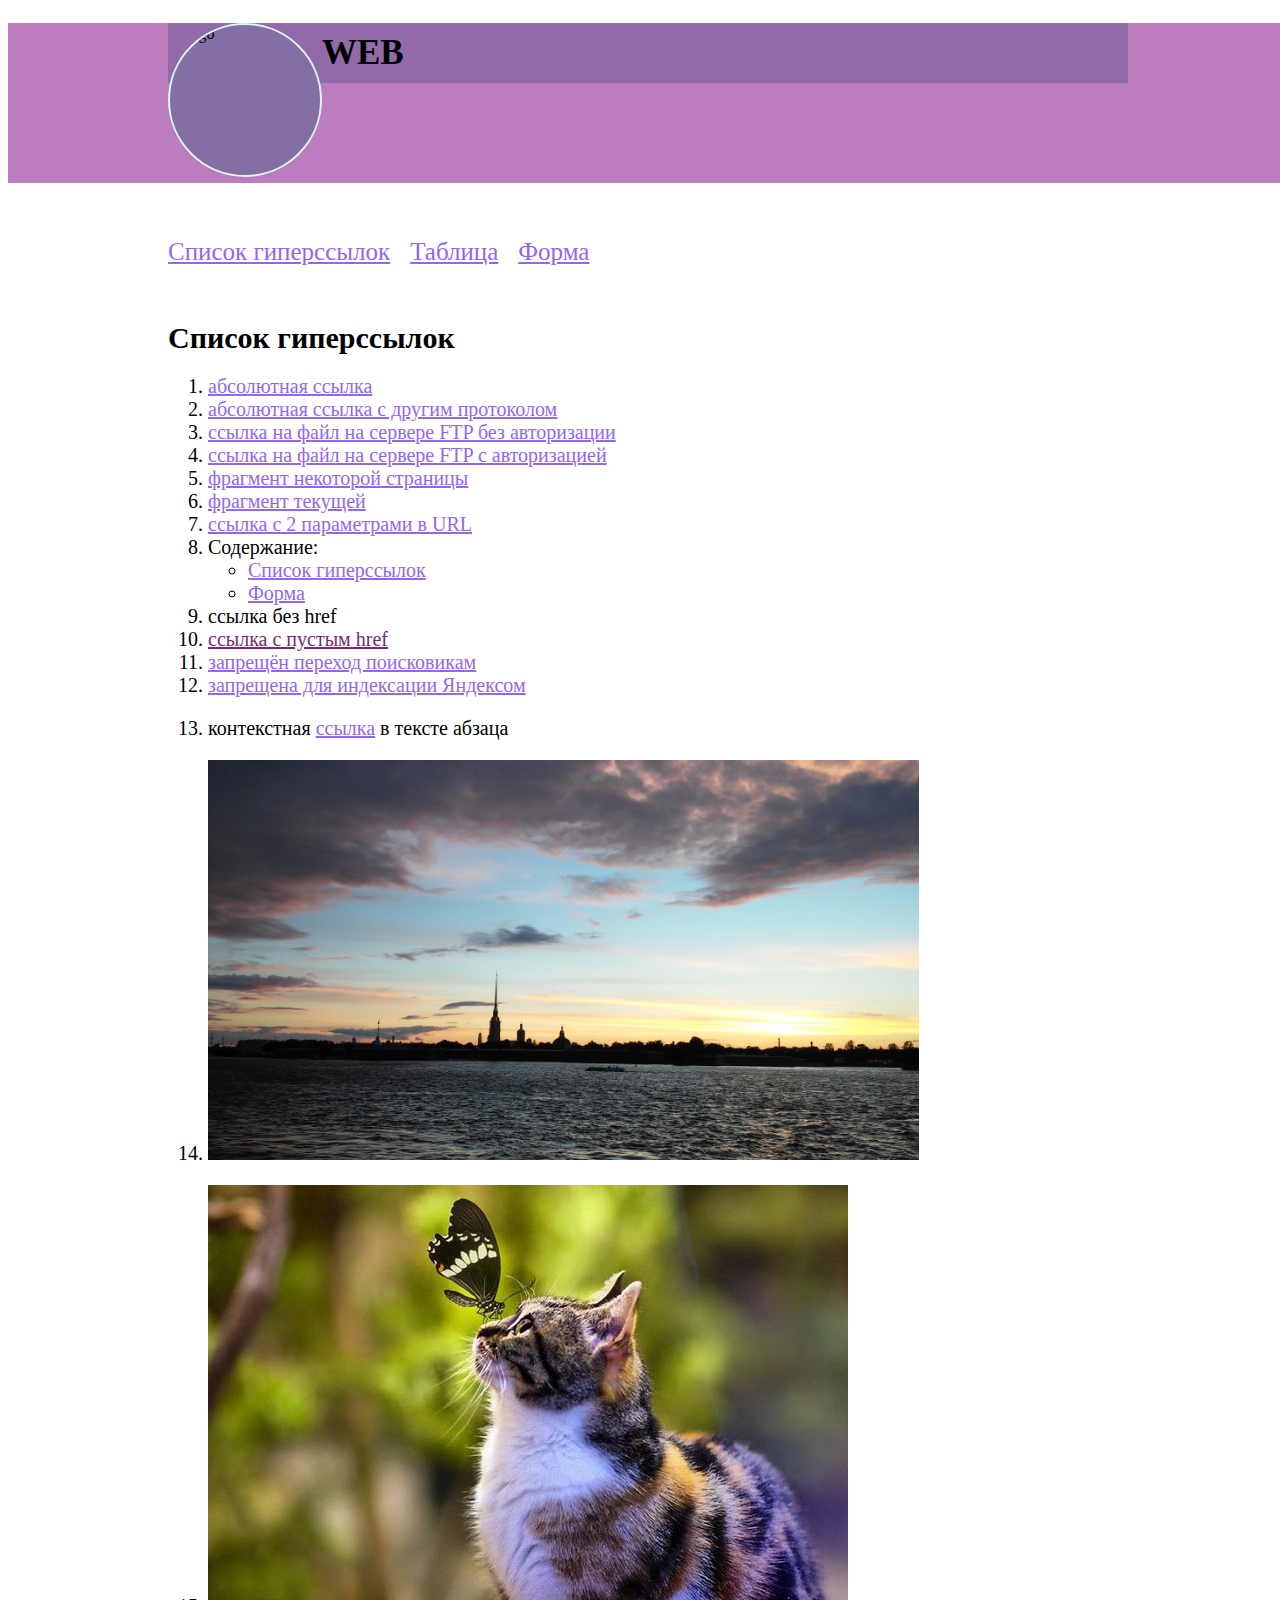
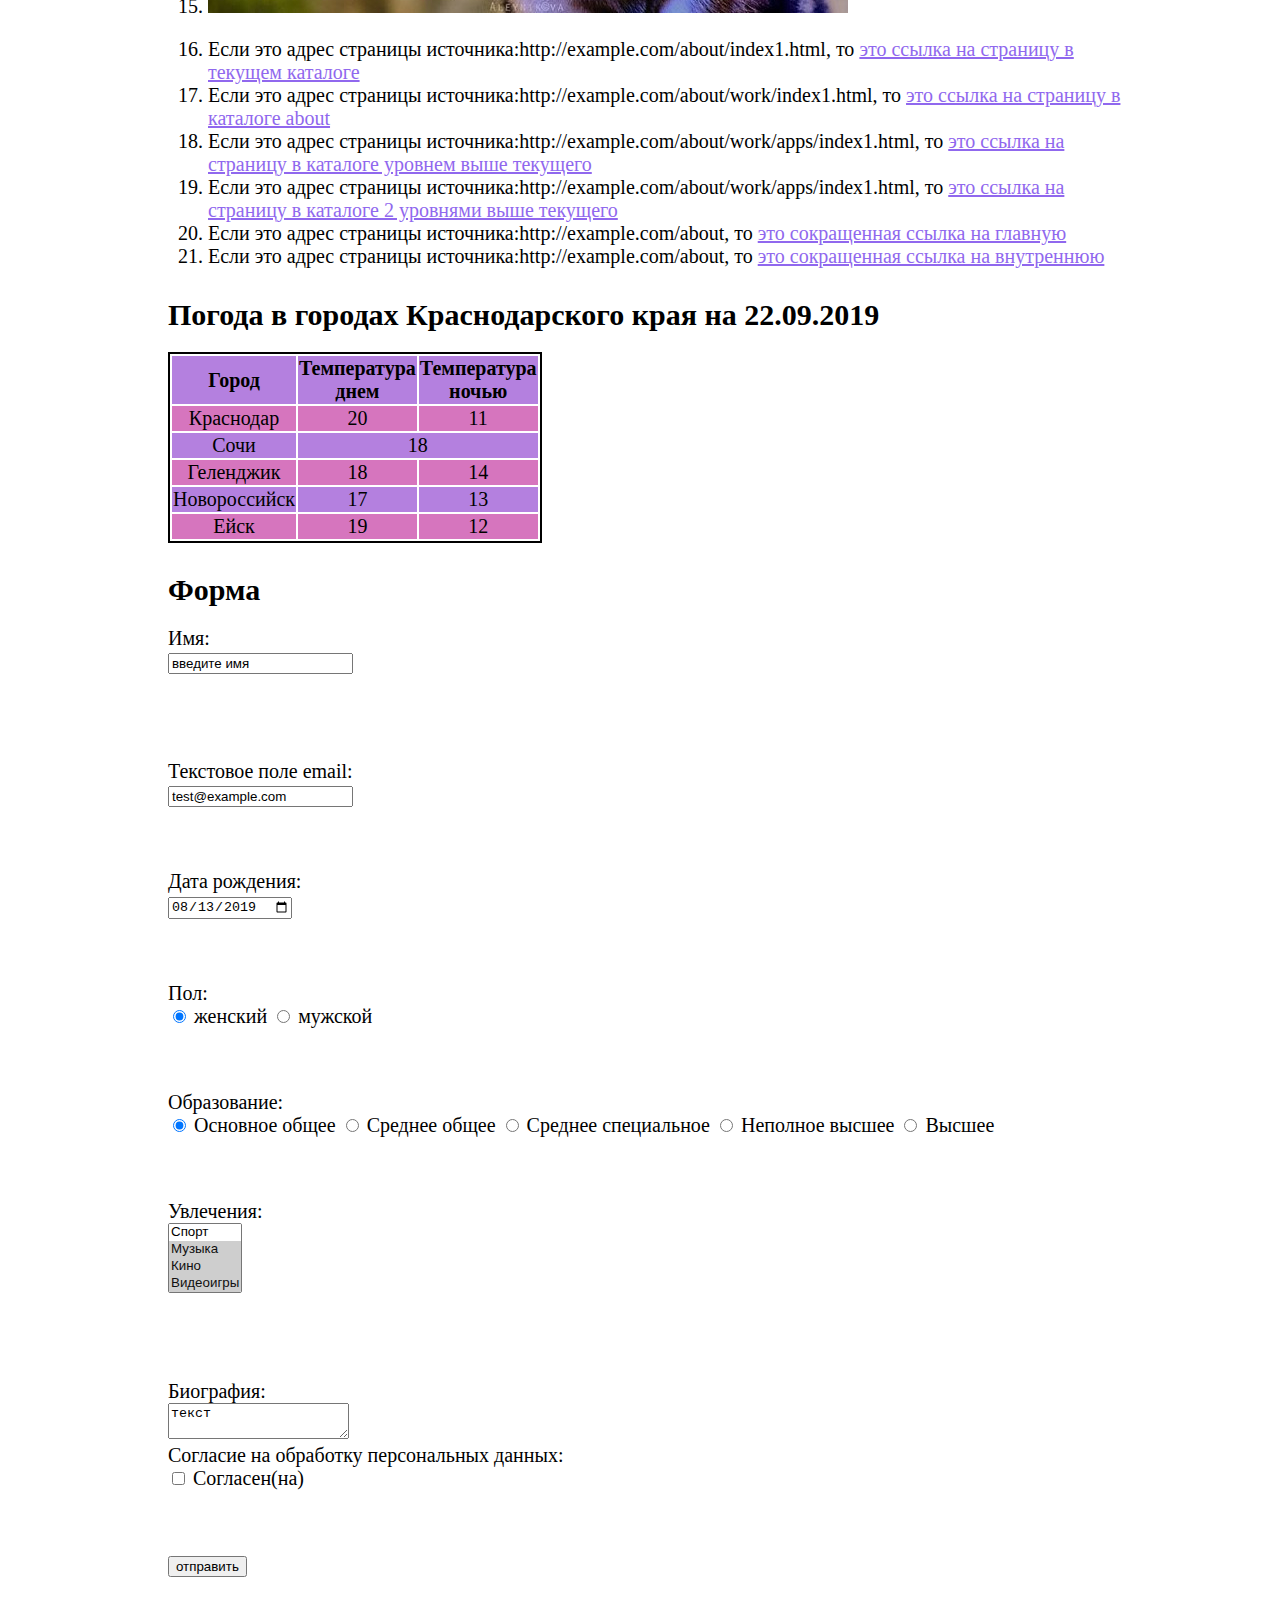
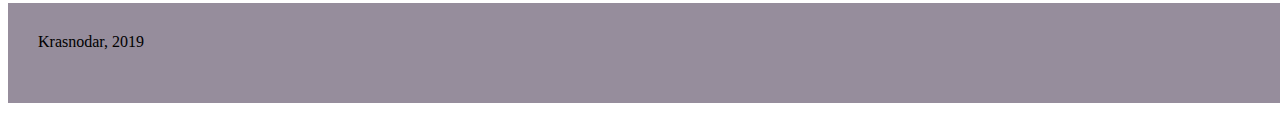
==== index.html @ 1c412afe "+" ====
<!DOCTYPE html>
<html lang="ru">
  <head>
    <meta charset="utf-8">
    <title>WEB</title>
    <link rel="stylesheet" href="style.css">
<link rel="shortcut icon" href="https://s.tcdn.co/d1f/9e3/d1f9e318-307b-3f81-a37c-4d8be4faba24/20.png" 
type="image/png">
  </head>

  <body>
   <header>
    <div class="header"><img id="logo" src="https://s.tcdn.co/d1f/9e3/d1f9e318-307b-3f81-a37c-4d8be4faba24/19.png" alt="logo"/>
      <h1>WEB</h1>
     </div>
    </header>

  <main>
    <div><nav class="nav">
        <p><a href="#links" title="Нажмите для перехода к списку ссылок"> Список гиперссылок</a></p>
        <p><a href="#table" title="Нажмите для перехода к таблице"> Таблица </a></p> 
        <p><a href="#forms" title="Нажмите для перехода к форме"> Форма </a></p> 
      </nav>
    </div> 
  <h2 id="links">Список гиперссылок</h2>
  
	<ol>
    <li><a href="http://example.com"> абсолютная ссылка </a></li>
    <li><a href="https://example.com"> абсолютная ссылка с другим протоколом </a></li>
    
		<li><a href="ftp://ftp.example.com/downloads/img01.png"> ссылка на файл на сервере FTP без авторизации </a></li>
    <li><a href="ftp://username:password@ftp.example.com/works/mywork.cpp"> ссылка на файл на сервере FTP с авторизацией </a></li>
    
		<li><a href="https://stfalcon.com/ru/blog/post/examples-of-website-menu-designs#footer"> фрагмент некоторой страницы </a></li>
    <li><a href="#neva"> фрагмент текущей </a></li>
    
		<li><a href="https://example.com/products/women?category=dresses&color=green"> ссылка с 2 параметрами в URL</a></li>
  
    <li><span>Содержание:</span>
                   <ul>
                      <li> <a href="#links" title="Нажмите для перехода к списку ссылок"> Список гиперссылок</a></li>
                      <li><a href="#forms" title="Нажмите для перехода к форме"> Форма </a></li>
                   </ul>           
                </li>
    
    <li><a> ссылка без href</a></li>
    <li><a href=""> ссылка с пустым href </a></li>
    
		<li><a href="https://www.the-village.ru/village/city/news-city/361431-eco-death" rel="nofollow"> запрещён переход поисковикам </a></li>
    <li><a href="https://www.the-village.ru/village/city/news-city/361431-eco-death"><!--noindex--> запрещена для индексации Яндексом <!--/noindex--></a></li>
    
		<li><p>контекстная <a href="http://htmlbook.ru/html/a">ссылка</a> в тексте абзаца</p></li>
    <li><a href="https://ru.wikipedia.org/wiki/%D0%9D%D0%B5%D0%B2%D0%B0">
        <img id="neva" src="20170621_222653.jpg" alt="р. Нева" height="400">
          </a></li>

		<li><p><img src="115455925_large_3720816_kot_i_babochka8.jpg" width="640" height="428" usemap="#map" alt="Навигация"></p>
  <p><map name="map"> <area  shape="circle" alt="butterfly" coords="264,70,70" href="https://ru.wikipedia.org/wiki/Чешуекрылые">
    <area shape="rect" alt="cat" coords="257,139,620,428" href="https://ru.wikipedia.org/wiki/%D0%9A%D0%BE%D1%88%D0%BA%D0%B0">
  </map></p></li>

		<li> Если это адрес страницы источника:http://example.com/about/index1.html, то <a href="index2.html">это ссылка на страницу в текущем каталоге</a></li>
		<li> Если это адрес страницы источника:http://example.com/about/work/index1.html, то <a href="../index2.html">это ссылка на страницу в каталоге about</a></li>
		<li> Если это адрес страницы источника:http://example.com/about/work/apps/index1.html, то <a href="../index2.html">это ссылка на страницу в каталоге уровнем выше текущего</a></li>
		<li> Если это адрес страницы источника:http://example.com/about/work/apps/index1.html, то <a href="../../index2.html">это ссылка на страницу в каталоге 2 уровнями выше текущего</a></li>
		<li> Если это адрес страницы источника:http://example.com/about, то <a href=".">это сокращенная ссылка на главную</a></li>
		<li> Если это адрес страницы источника:http://example.com/about, то <a href="/work/index2.html">это сокращенная ссылка на внутреннюю</a></li>
  </ol>

  <h2 id="table">Погода в городах Краснодарского края на 22.09.2019</h2>
  <table>
    <tr>
      <th>Город</th>
      <th>Температура днем</th>
      <th>Температура ночью</th>
    </tr>
    <tr>
      <td>Краснодар</td>
      <td>20</td>
      <td>11</td>
    </tr>
    <tr>
      <td>Сочи</td>
      <td colspan="2">18</td>
      
    </tr>
    <tr>
      <td>Геленджик</td>
      <td>18</td>
      <td>14</td>
    </tr>
    <tr>
        <td>Новороссийск</td>
        <td>17</td>
        <td>13</td>
      </tr>
      <tr>
          <td>Ейск</td>
          <td>19</td>
          <td>12</td>
        </tr>
  </table>

    <h2 id="forms">Форма</h2>
	<form>
          <label>
            Имя:<br>
	   <input name="field-name-1" value="введите имя"></label><br>
	<pre>  
         </pre>

	  <label>
            Текстовое поле email:<br>
	   <input name="field-email" type="email" value="test@example.com"> 
          </label><br>
	 <pre>
          </pre>

	  <label>
            Дата рождения:<br>
	  <input name="date" type="date" value="2019-08-13">
          </label><br>
	 <pre>
          </pre>

	    Пол:<br>
	  <label><input checked="checked" name="radio-group-1" 
            type="radio" value="значение1"> женский</label> 
          <label><input name="radio-group-1" 
            type="radio" value="значение2"> мужской</label><br>
         <pre>
          </pre>

	    Образование:<br>
	  <label><input checked="checked" name="radio-group-2"
            type="radio" value="значение1"> Основное общее</label> 
          <label><input name="radio-group-2"
            type="radio" value="значение2"> Среднее общее</label>
          <label><input  name="radio-group-2"
            type="radio" value="значение3"> Среднее специальное</label>
          <label><input  name="radio-group-2"
            type="radio" value="значение4"> Неполное высшее</label>
          <label><input  name="radio-group-2" 
            type="radio" value="значение5"> Высшее</label><br>
         <pre>
          </pre>

	  <label>
            Увлечения:<br>
		<select multiple="multiple" name="field-name-4[]">
           <option value="значение1">Спорт</option>
           <option selected="selected" value="значение2">Музыка</option>
           <option selected="selected" value="значение3">Кино</option>
           <option selected="selected" value="значение4">Видеоигры</option>
           <option selected="selected" value="значение5">Танцы</option>
           <option selected="selected" value="значение6">Другое</option>
                </select> </label><br>
	 <pre>  
          </pre>

	 <label>
           Биография:<br>
		<textarea name="field-name-2">текст</textarea>
          </label><br>

          Согласие на обработку персональных данных:<br>
		<label><input name="check-1"
                  type="checkbox"> Согласен(на)</label><br>
	 <pre>
          </pre>

		<input type="submit" value="отправить">
       </form>
   </main>
   <footer><p>Krasnodar, 2019</p></footer>
 </body>
</html>
---- style.css ----
body{font-family: Georgia, 'Times New Roman', Times, serif;
background-image: url(https://src.img.photos/2019/04/04/Pdokc.jpg);
background-position: center;
 background-size: cover;
 width: 100%;
 height: 100%;
}
main{clear:both;
    max-width:960px;
     margin:0 auto;
    margin-top:20px; 
    padding:10px;
    vertical-align:center;
    font-size: 20px;
   
}
.header{
    max-width:960px;
    margin:0 auto;
}
header{
    background-color: rgb(187, 125, 189);
    height:160px;
}
#logo{
    float:left;
    width:150px;
    height:150px;
    border:2px solid rgb(221, 245, 245);
    background-color: rgb(132, 111, 165);
    border-radius:50%;
  
}
h1{
    background-color: rgb(146, 106, 170);
    padding:10px;
    font-size: 35px;
}
h2{
    margin: 30px auto 20px 0px;
}
.nav{
    display:flex;
    justify-content: flex-start;
    max-width: 960px;
    font-size: 25px;
}

.nav p{
padding-right:20px;
padding-inline-start: 0px;
}
a:visited{
    color:rgb(116, 43, 116);
}
a:link{
    color:rgb(144, 104, 238);
}
table{text-align: center;
    border:2px solid black;
}

tr:nth-child(2n) { 
background-color: rgb(214, 117, 190);
 }
 tr:nth-child(2n+1) { 
    background-color: rgb(180, 128, 223);
}
td{
    width:25px;
    height:15px ;
}
footer{
    background-color: rgba(45, 27, 58, 0.5);
    height:100px;
}
footer p{
    padding: 30px;
}
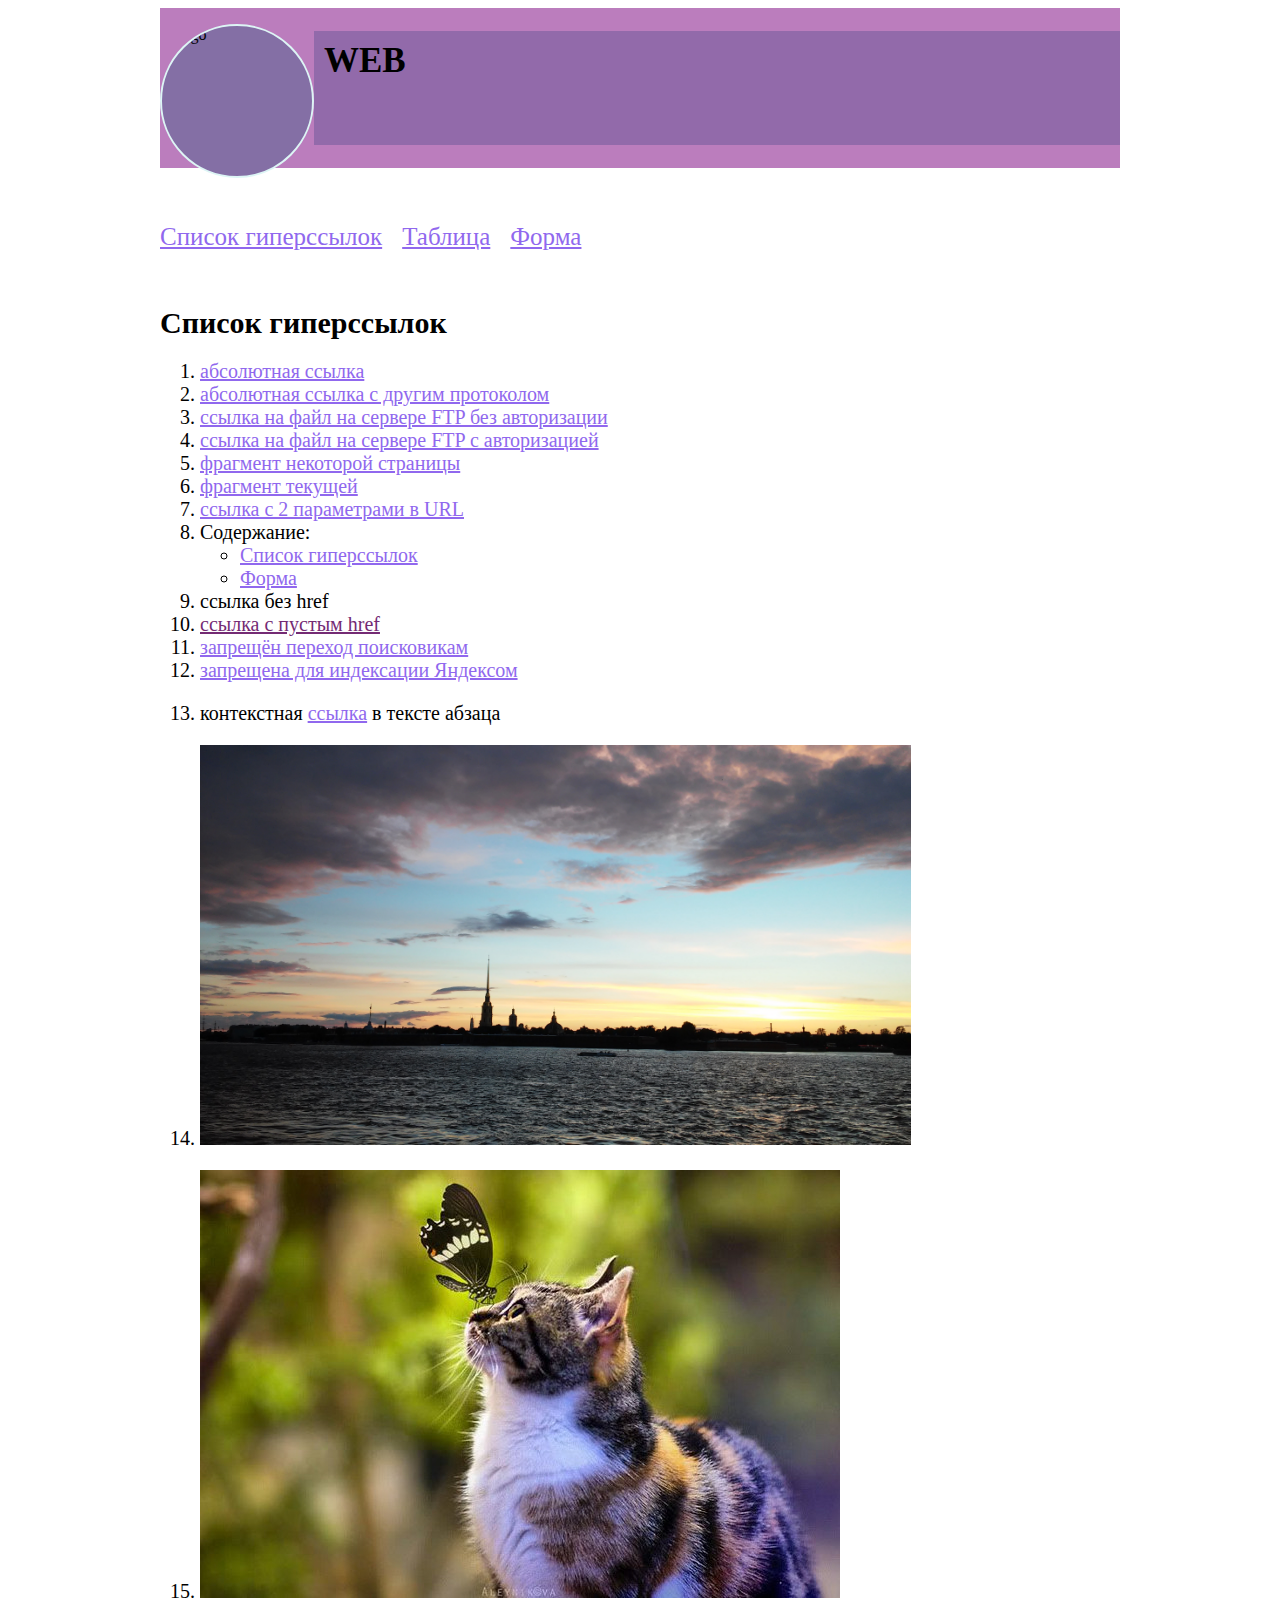
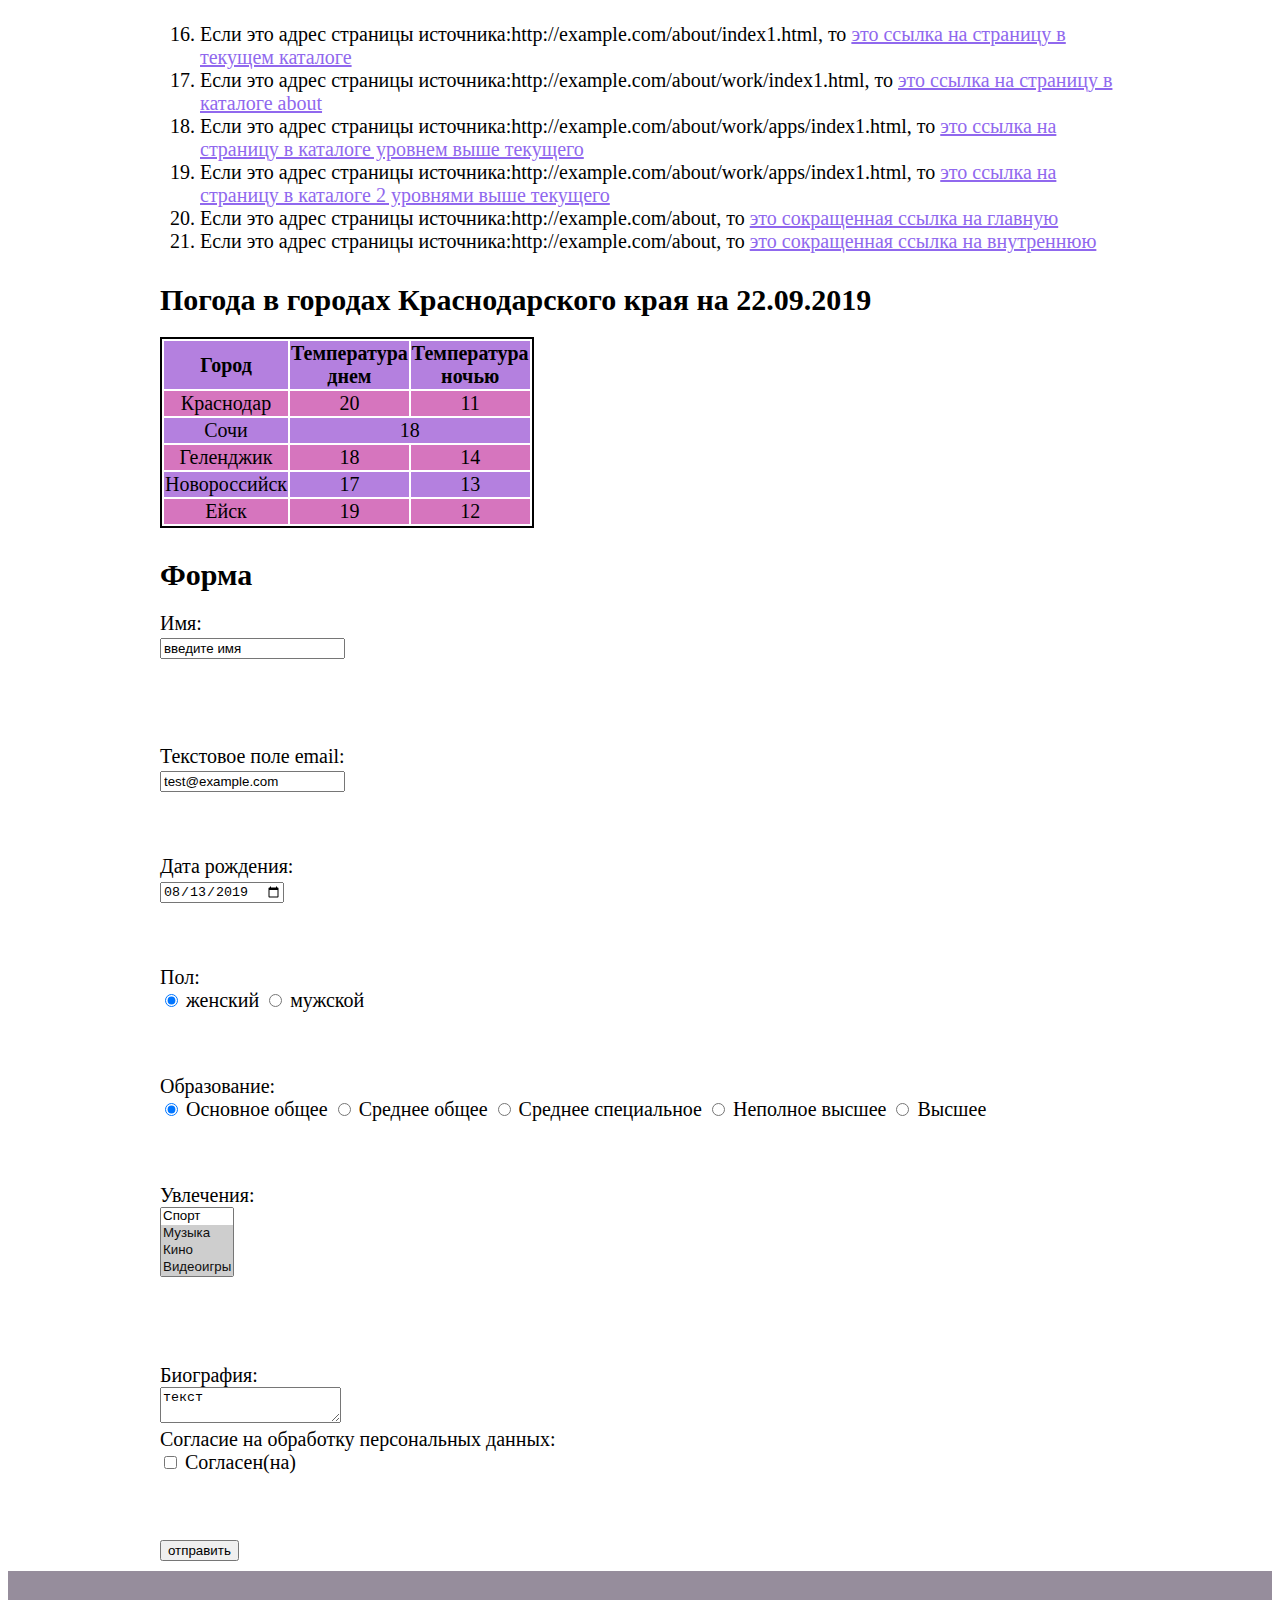
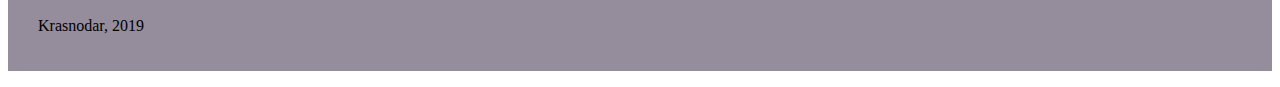
==== commit e05c2a36: "+meta" ====
--- a/index.html
+++ b/index.html
@@ -2,6 +2,7 @@
 <html lang="ru">
   <head>
     <meta charset="utf-8">
+    <meta name="viewport" content="width=device-width; initial-scale=1">
     <title>WEB</title>
     <link rel="stylesheet" href="style.css">
 <link rel="shortcut icon" href="https://s.tcdn.co/d1f/9e3/d1f9e318-307b-3f81-a37c-4d8be4faba24/20.png" 
@@ -10,7 +11,7 @@
 
   <body>
    <header>
-    <div class="header"><img id="logo" src="https://s.tcdn.co/d1f/9e3/d1f9e318-307b-3f81-a37c-4d8be4faba24/19.png" alt="logo"/>
+    <div class="header"><p><img id="logo" src="https://s.tcdn.co/d1f/9e3/d1f9e318-307b-3f81-a37c-4d8be4faba24/19.png" alt="logo"/></p>
       <h1>WEB</h1>
      </div>
     </header>
@@ -66,7 +67,7 @@
 		<li> Если это адрес страницы источника:http://example.com/about, то <a href=".">это сокращенная ссылка на главную</a></li>
 		<li> Если это адрес страницы источника:http://example.com/about, то <a href="/work/index2.html">это сокращенная ссылка на внутреннюю</a></li>
   </ol>
-
+<div class="table">
   <h2 id="table">Погода в городах Краснодарского края на 22.09.2019</h2>
   <table>
     <tr>
@@ -99,7 +100,7 @@
           <td>19</td>
           <td>12</td>
         </tr>
-  </table>
+  </table></div>
 
     <h2 id="forms">Форма</h2>
 	<form>
--- a/style.css
+++ b/style.css
@@ -1,26 +1,51 @@
-body{font-family: Georgia, 'Times New Roman', Times, serif;
-background-image: url(https://src.img.photos/2019/04/04/Pdokc.jpg);
-background-position: center;
- background-size: cover;
- width: 100%;
- height: 100%;
+@media screen and (max-width: 600px){
+body{
+    width: 100%;
 }
-main{clear:both;
+main{
+    display: flex;
+    flex-direction: column;
+}
+h1{
+    display: flex;
+    justify-content: center;
+}
+.nav{display: flex;
+    flex-direction: column;
+}
+.table{
+    order:1;
+}
+}
+@media screen and (min-width: 600px){
+    body{
+    display: flex;
+    flex-direction: column;
+    }
+    main{
     max-width:960px;
-     margin:0 auto;
-    margin-top:20px; 
-    padding:10px;
-    vertical-align:center;
-    font-size: 20px;
-   
+    margin:0 auto;
+    }
+    .nav{
+    display:flex;
+    flex-direction: row;
+    justify-content: flex-start;
+    }
+}
+body{
+    font-family: Georgia, 'Times New Roman', Times, serif;
+    background-image: url(https://src.img.photos/2019/04/04/Pdokc.jpg);
+    background-position: center;
+    background-size: cover;
 }
 .header{
+    display: flex;
+    flex-direction: row;
+    justify-content:flex-start;
+    background-color: rgb(187, 125, 189);
+    height:160px;
     max-width:960px;
     margin:0 auto;
-}
-header{
-    background-color: rgb(187, 125, 189);
-    height:160px;
 }
 #logo{
     float:left;
@@ -35,35 +60,42 @@
     background-color: rgb(146, 106, 170);
     padding:10px;
     font-size: 35px;
+    width: 100%;
 }
-h2{
-    margin: 30px auto 20px 0px;
+main{
+    clear: both;
+    vertical-align:center;
+    margin-top:20px; 
+    padding:10px;
+    font-size: 20px;
+   
 }
 .nav{
     display:flex;
-    justify-content: flex-start;
     max-width: 960px;
     font-size: 25px;
 }
-
 .nav p{
-padding-right:20px;
-padding-inline-start: 0px;
-}
+    padding-right:20px;
+    padding-inline-start: 0px;
+    }
 a:visited{
     color:rgb(116, 43, 116);
 }
 a:link{
     color:rgb(144, 104, 238);
 }
-table{text-align: center;
+h2{
+    margin: 30px auto 20px 0px;
+}
+table{
+    text-align: center;
     border:2px solid black;
 }
-
 tr:nth-child(2n) { 
-background-color: rgb(214, 117, 190);
- }
- tr:nth-child(2n+1) { 
+    background-color: rgb(214, 117, 190);
+}
+tr:nth-child(2n+1) { 
     background-color: rgb(180, 128, 223);
 }
 td{
@@ -73,7 +105,8 @@
 footer{
     background-color: rgba(45, 27, 58, 0.5);
     height:100px;
+    width: 100%;
 }
 footer p{
     padding: 30px;
-}
+    }